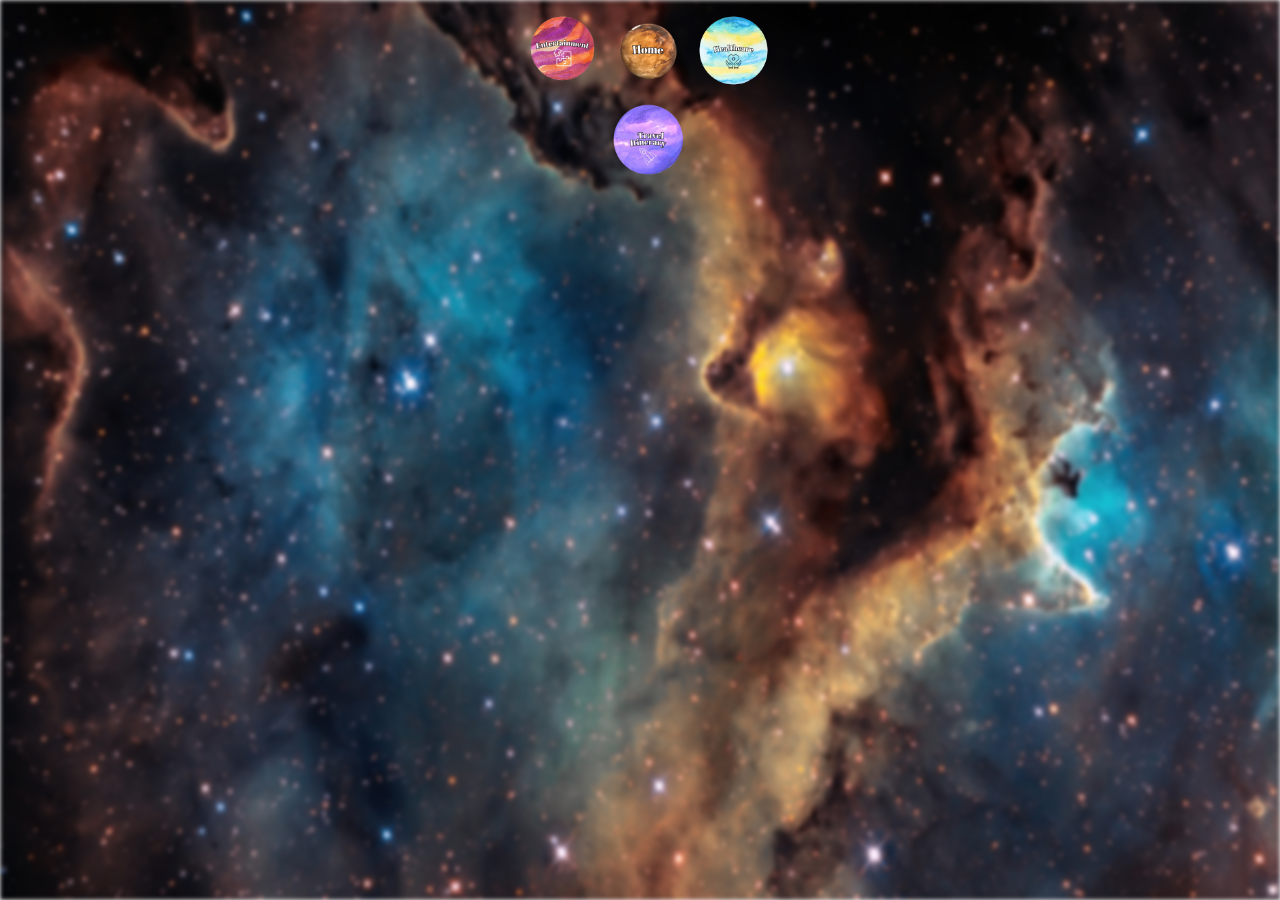
==== paginas/games.html @ a60a97e8 "added menu to all pages, links have not been correctly added yet" ====
<!DOCTYPE html>
<html lang="en">

<head>
    <meta charset="UTF-8">
    <meta http-equiv="X-UA-Compatible" content="IE=edge">
    <meta name="viewport" content="width=device-width, initial-scale=1.0">
    <title>Games</title>
    <link rel="stylesheet" href="/css/games.css">
    <link rel="stylesheet" href="/css/main.css">
</head>

<body>

    <img id="bg" src="/imgs/bg.png" alt="">

    <!--Header-->
    <header>
        <div id="filler1"></div>
        <div id="wrapper4">
            <div id="wrapper1">
                <a href="Entertainment.html">
                    <img id="Entertainment" src="/imgs/icons/1.png" alt="" class="button2">
                </a>
            </div>
            <div id="wrapper2">
                <a href="/index.html">
                    <img id="Home" src="/imgs/icons/7.png" alt="" class="button1">
                </a>
                <a href="travel.html">
                    <img id="Travel" src="/imgs/icons/3.png" alt="" class="button2">
                </a>
            </div>
            <div id="wrapper3">
                <a href="health.html">
                    <img id="Health" src="/imgs/icons/4.png" alt="" class="button2">
                </a>
            </div>
        </div>
        <div id="filler2"></div>
    </header>
    <!--Main content-->

</body>

</html>
---- css/main.css ----
/*CSS dat op alle pagina's terukomt*/

body {
    overflow: hidden;
    user-select: none;
}

#bg {
    width: 100vw;
    height: 100vh;
    position: fixed;
    top: 0px;
    left: 0px;
    filter: blur(2px);
    z-index: -5;
}

header {
    height: 10vh;
    width: 100vw;
    display: flex;
    flex-direction: row;
    position: fixed;
}

#wrapper1 {
    display: flex;
    flex-direction: row;
    width: 100%;
    justify-content: end;
}

#wrapper1 > *, #wrapper3 > *, img {
    height: inherit;
    width: inherit;
}

#wrapper2 {
    display: flex;
    flex-direction: column;
    width: 100%;
}

#wrapper2 > * {
    width: 100%;
}

#wrapper3 {
    display: flex;
    flex-direction: row;
    width: 100%;
}

#wrapper4 {
    display: flex;
    flex-direction: row;
    width: 20%;
}

#filler1, #filler2 {
    width: 40%;
}

.button1 {
    width: 100%;
}
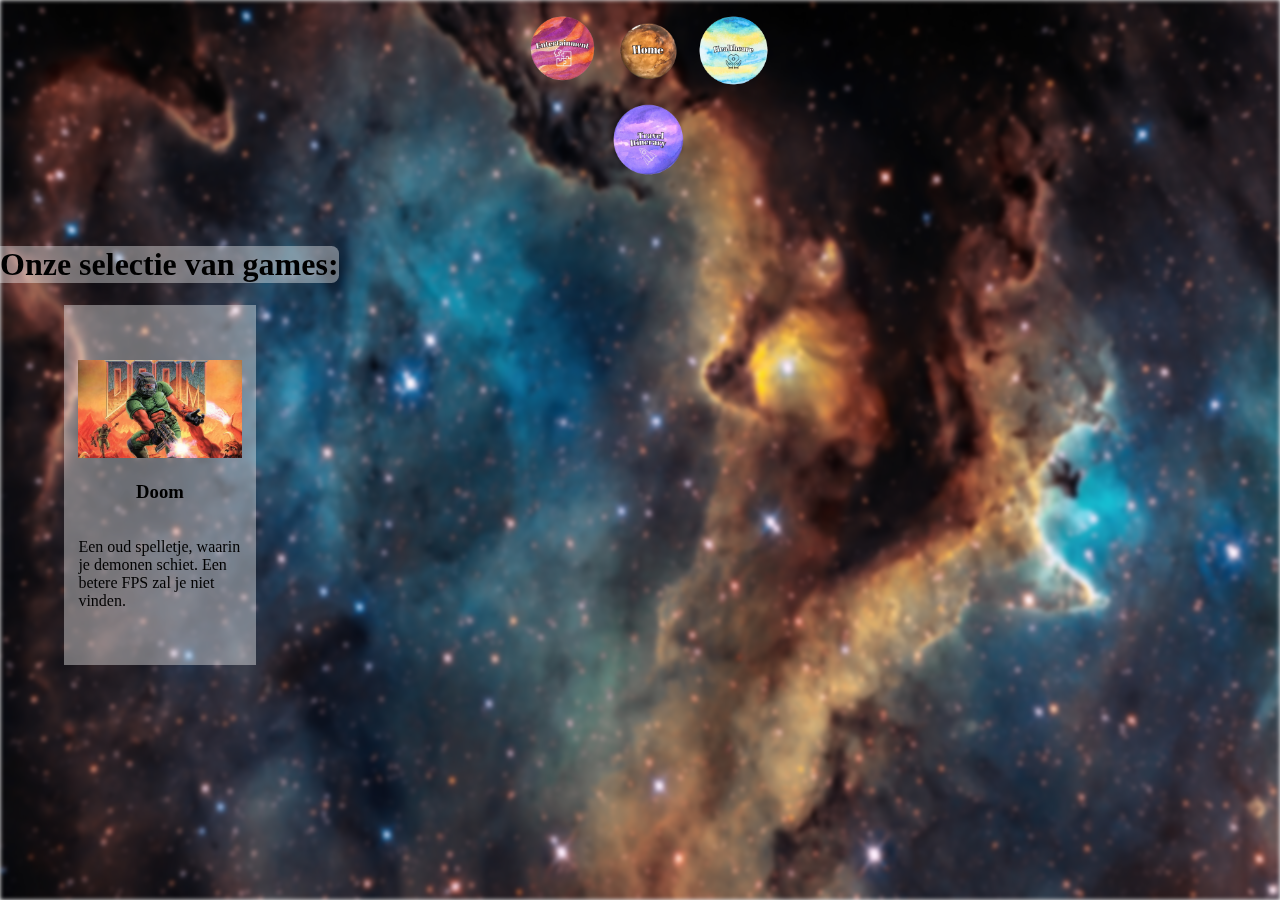
==== commit 77da38f9: "Games page skeleton made" ====
--- a/paginas/games.html
+++ b/paginas/games.html
@@ -6,8 +6,8 @@
     <meta http-equiv="X-UA-Compatible" content="IE=edge">
     <meta name="viewport" content="width=device-width, initial-scale=1.0">
     <title>Games</title>
-    <link rel="stylesheet" href="/css/games.css">
-    <link rel="stylesheet" href="/css/main.css">
+    <link rel="stylesheet" href="../css/games.css">
+    <link rel="stylesheet" href="../css/main.css">
 </head>
 
 <body>
@@ -40,7 +40,20 @@
         <div id="filler2"></div>
     </header>
     <!--Main content-->
-
+    <main>
+        <div id="g_header">
+            <h1>Onze selectie van games:</h1>
+        </div>
+        <div id="wrapper5">
+            <div class="hyper">
+                <a href="games/index.html" target="_blank">
+                    <img src="../imgs/games/doom.png" alt="">
+                </a>
+                <h3>Doom</h3>
+                <p>Een oud spelletje, waarin je demonen schiet. Een betere FPS zal je niet vinden.</p>
+            </div>
+        </div>
+    </main>
 </body>
 
 </html>--- a/css/games.css
+++ b/css/games.css
@@ -0,0 +1,42 @@
+main {
+    height: 75vh;
+    width: 100vw;
+    position: fixed;
+    top: 25vh;
+    left: 0;
+}
+
+#g_header {
+    background-color: rgba(255, 255, 255, 0.387);
+    border-radius: 0 2mm 2mm 0;
+    width: fit-content;
+}
+
+#wrapper5 {
+    display: flex;
+    margin-left: 5vw;
+}
+
+.hyper {
+    display: flex;
+    width: 15vw;
+    height: 40vh;
+    justify-content: center;
+    align-items: center;
+    flex-direction: column;
+    background-color: rgba(255, 255, 255, 0.387);
+}
+
+.hyper > a > img {
+    margin-top: 10%;
+    width: 100%;
+    height: auto;
+}
+
+.hyper > a {
+    width: 85%;
+}
+
+p {
+    width: 85%;
+}--- a/css/main.css
+++ b/css/main.css
@@ -16,7 +16,7 @@
 }
 
 header {
-    height: 10vh;
+    height: 20vh;
     width: 100vw;
     display: flex;
     flex-direction: row;
@@ -63,4 +63,9 @@
 
 .button1 {
     width: 100%;
+}
+
+body > * {
+    user-select: none;
+    -webkit-user-drag: none;
 }